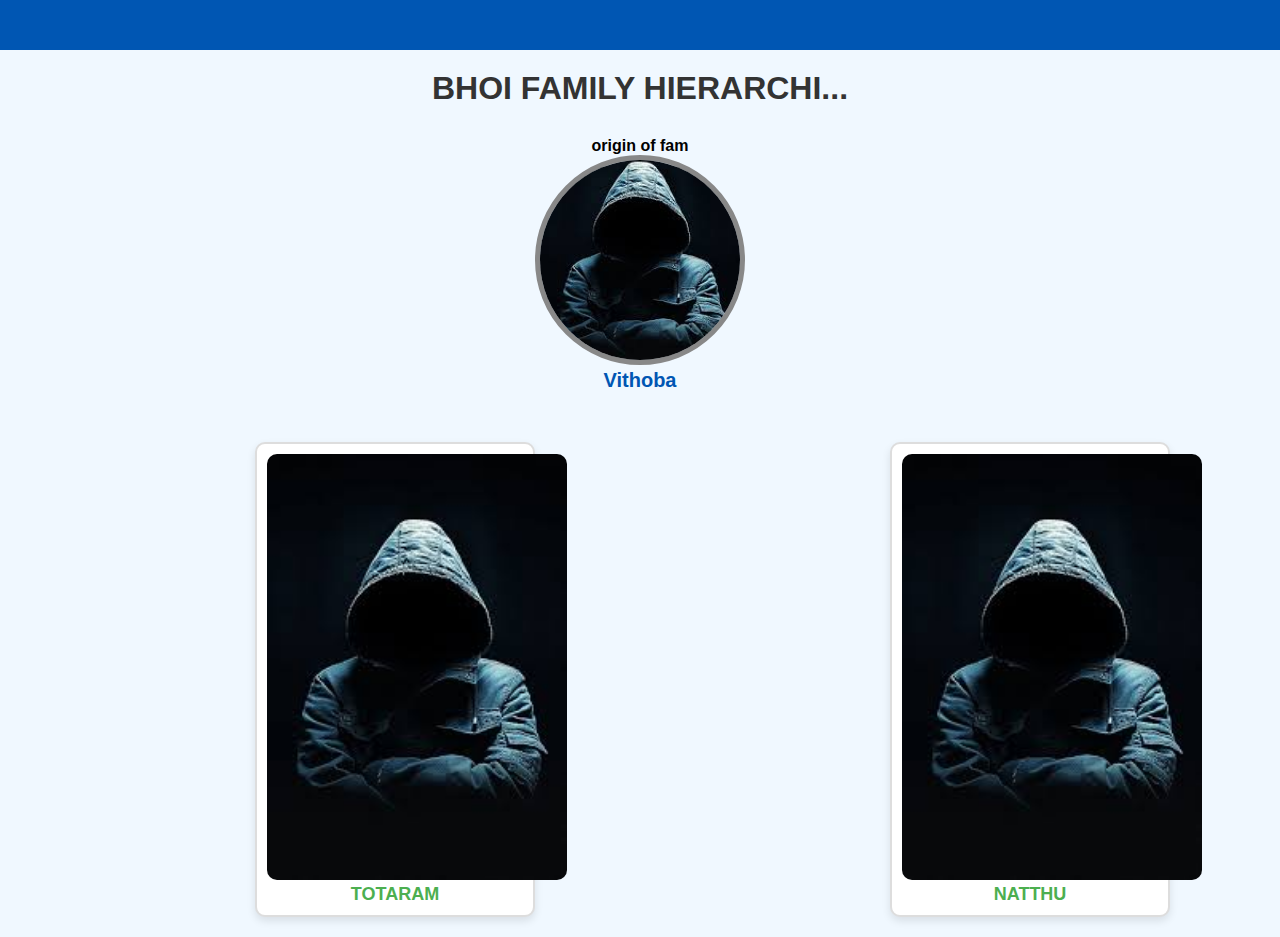
==== vithoba.html @ 1c57eb24 "image updated" ====
<!DOCTYPE html>
<html lang="en">

<head>
    <meta charset="UTF-8">
    <meta name="viewport" content="width=device-width, initial-scale=1.0">
    <title>RAJ BHOI</title>
    <link rel="stylesheet" href="vithobastyle.css">
</head>

<body>

    <div id="navbar"></div>
    <h1 >BHOI FAMILY HIERARCHI...</h1>
    <div id="vithoba" >
        <b>origin of fam</b>
        <div>
            <img  id="vithobaimg" src="image.jpg" alt="sabka baap" ><br>
            <a href="#"><b>Vithoba</b></a>
        </div>

    </div>



    


    <div id="vithkid1" class="vithobakid" >
        <div id="vithkid1data">
            <img src="image.jpg" alt="img1" width=300px ;><br>
            <a href="totaram.html">TOTARAM</a>
        </div>
    </div>


    <div id="vithkid2" class="vithobakid">
        <div id="vithkid2data">
            <img src="image.jpg" alt="img1" width=300px ;><br>
            <a href="#">NATTHU</a>
        </div>
    </div>

</body>
</body>

</html>
---- vithobastyle.css ----
body {
    font-family: Arial, sans-serif;
    margin: 0;
    padding: 0;
    box-sizing: border-box;
    background-color: #f0f8ff;
}

h1 {
    text-align: center;
    margin: 20px 0;
    color: #333;
}

#navbar {
    height: 50px;
    background-color: #0056b3;
}

#vithoba {
    margin: 20px auto;
    padding: 10px;
    width: 400px;
    text-align: center;
}

#vithobaimg {
    border-radius: 50%;
    width: 200px;
    height: 200px;
    object-fit: cover;
    border: 5px solid #888;
}

#vithoba a {
    text-decoration: none;
    color: #0056b3;
    font-size: 20px;
    font-weight: bold;
}

.vithobakid {
    display: inline-block;
    width: 20%;
    margin: 20px 2%;
    padding: 10px;
    text-align: center;
    border: 2px solid #ddd;
    border-radius: 10px;
    background-color: #ffffff;
    box-shadow: 0 4px 8px rgba(0, 0, 0, 0.1);
}

.vithobakid img {
    width: 300px;
    border-radius: 10px;
}

.vithobakid a {
    text-decoration: none;
    color: #4CAF50;
    font-size: 18px;
    font-weight: bold;
}

#vithkid2{
    margin-left: 325px;
}

#vithkid1{
    margin-left: 255px;
}




@media screen and (max-width: 768px) {
    #vithobaimg {
        width: 300px;
    }

    .vithobakid {
        width: 90%;
        margin: 10px auto;
    }
}
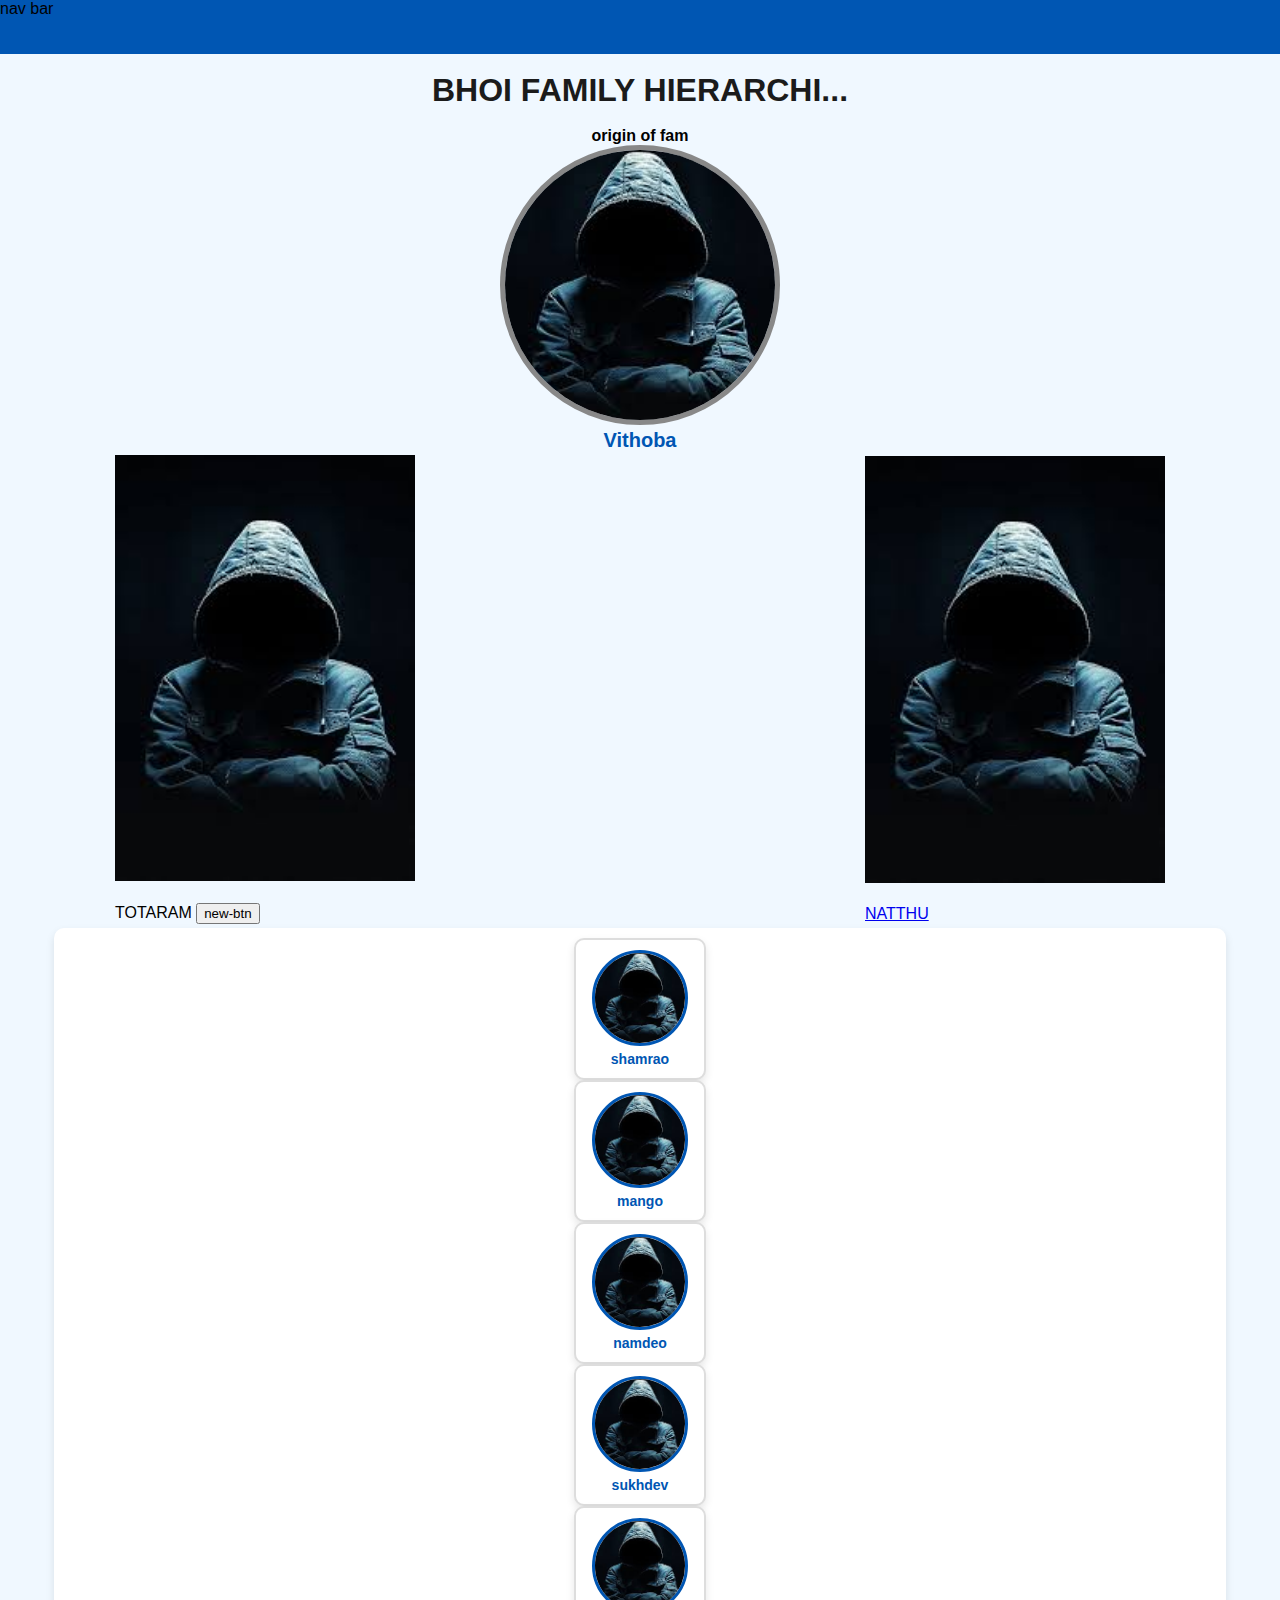
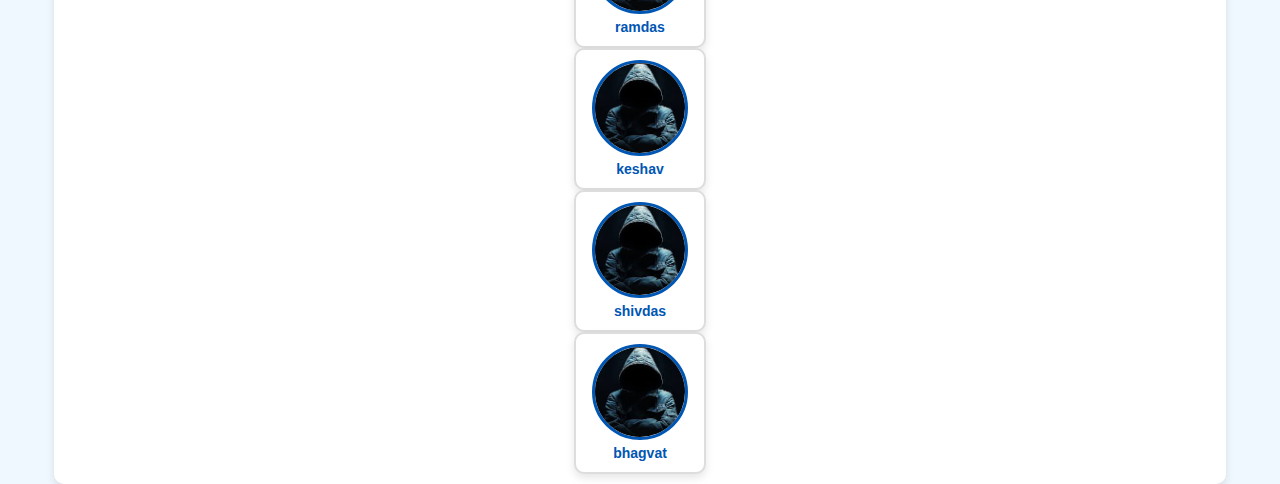
==== commit e961dbb2: "did some trial and error" ====
--- a/vithoba.html
+++ b/vithoba.html
@@ -10,37 +10,107 @@
 
 <body>
 
-    <div id="navbar"></div>
-    <h1 >BHOI FAMILY HIERARCHI...</h1>
-    <div id="vithoba" >
-        <b>origin of fam</b>
-        <div>
-            <img  id="vithobaimg" src="image.jpg" alt="sabka baap" ><br>
-            <a href="#"><b>Vithoba</b></a>
+
+    <div class="containt">
+        <div id="navbar">nav bar</div>
+        <h1>BHOI FAMILY HIERARCHI...</h1>
+        <div class="vithobaContainer">
+            <div id="vithoba">
+                <b> origin of fam </b>
+                <div>
+                    <img id="vithobaimg" src="image.jpg" alt="sabka baap"><br>
+                    <a><b>Vithoba</b></a>
+                </div>
+            </div>
         </div>
 
+
+
+
+
+        <div class="childrenContainer">
+            <div id="vithkid1" class="vithobaKid">
+                <div id="vithkid1data">
+                    <img src="image.jpg" alt="img1" width=300px ;><br><br>
+                    <a class="aOfTotaram">TOTARAM</a>
+                    <button class="aOfTotaram">new-btn</button>
+                </div>
+            </div>
+
+
+
+            <div id="vithkid2" class="vithobaKid">
+                <div id="vithkid2data">
+                    <img src="image.jpg" alt="img1" width=300px ;><br><br>
+                    <a class="aOfNatthu" href="#">NATTHU</a>
+                </div>
+            </div>
+        </div>
+    </div><br><br>
+
+
+    <div class="totaramSetContainer hide">
+        <div id="totaramset">
+            <div id="totakid1" class="totaramkids">
+                <div id="vithkid1data">
+                    <img src="image.jpg" alt="img1" width=300px ;><br>
+                    <a href="#">shamrao</a>
+                </div>
+            </div>
+            <div id="totakid2" class="totaramkids">
+                <div id="vithkid1data">
+                    <img src="image.jpg" alt="img1" width=300px ;><br>
+                    <a href="#">mango</a>
+                </div>
+            </div>
+            <div id="totakid3" class="totaramkids">
+                <div id="vithkid1data">
+                    <img src="image.jpg" alt="img1" width=300px ;><br>
+                    <a href="namdeo.html">namdeo</a>
+                </div>
+            </div>
+            <div id="totakid4" class="totaramkids">
+                <div id="vithkid1data">
+                    <img src="image.jpg" alt="img1" width=300px ;><br>
+                    <a href="#">sukhdev</a>
+                </div>
+            </div>
+            <div id="totakid5" class="totaramkids">
+                <div id="vithkid1data">
+                    <img src="image.jpg" alt="img1" width=300px ;><br>
+                    <a href="#">ramdas</a>
+                </div>
+            </div>
+            <div id="totakid6" class="totaramkids">
+                <div id="vithkid1data">
+                    <img src="image.jpg" alt="img1" width=300px ;><br>
+                    <a href="#">keshav</a>
+                </div>
+            </div>
+            <div id="totakid7" class="totaramkids">
+                <div id="vithkid1data">
+                    <img src="image.jpg" alt="img1" width=300px ;><br>
+                    <a href="#">shivdas</a>
+                </div>
+            </div>
+            <div id="totakid8" class="totaramkids">
+                <div id="vithkid1data">
+                    <img src="image.jpg" alt="img1" width=300px ;><br>
+                    <a href="#">bhagvat</a>
+                </div>
+            </div>
+        </div>
     </div>
 
 
 
-    
 
 
-    <div id="vithkid1" class="vithobakid" >
-        <div id="vithkid1data">
-            <img src="image.jpg" alt="img1" width=300px ;><br>
-            <a href="totaram.html">TOTARAM</a>
-        </div>
-    </div>
 
 
-    <div id="vithkid2" class="vithobakid">
-        <div id="vithkid2data">
-            <img src="image.jpg" alt="img1" width=300px ;><br>
-            <a href="#">NATTHU</a>
-        </div>
-    </div>
 
+
+<script src="app.js"></script>
 </body>
 </body>
 
--- a/vithobastyle.css
+++ b/vithobastyle.css
@@ -1,33 +1,53 @@
-body {
-    font-family: Arial, sans-serif;
+/* body {
     margin: 0;
     padding: 0;
     box-sizing: border-box;
     background-color: #f0f8ff;
+    font-family: Arial, sans-serif;
+}
+
+#navbar {
+    height: 6vmin;
+    background-color: #0056b3;
 }
 
 h1 {
     text-align: center;
-    margin: 20px 0;
-    color: #333;
-}
-
-#navbar {
-    height: 50px;
-    background-color: #0056b3;
+    margin:2vh;
+    color: #1b1b1b;
+}
+
+.container {
+
+    height: 80vh;
+}
+.vithobaContainer {
+    display: flex;
+    justify-content: center;
+    align-items: center;
+}
+
+.childrenContainer {
+
+    height: 45vmin;
+
+    display: flex;
+    align-items: center;
+    justify-content: center;
+    gap: 50vh;
 }
 
 #vithoba {
-    margin: 20px auto;
-    padding: 10px;
-    width: 400px;
+
+    height: 40vh;
     text-align: center;
 }
 
 #vithobaimg {
-    border-radius: 50%;
-    width: 200px;
-    height: 200px;
+
+    border-radius: 50vmin;
+    width: 30vmin;
+    height: 30vmin ;
     object-fit: cover;
     border: 5px solid #888;
 }
@@ -41,8 +61,8 @@
 
 .vithobakid {
     display: inline-block;
-    width: 20%;
-    margin: 20px 2%;
+    height: 40vmin;
+    width: 25vmin;
     padding: 10px;
     text-align: center;
     border: 2px solid #ddd;
@@ -52,8 +72,9 @@
 }
 
 .vithobakid img {
-    width: 300px;
-    border-radius: 10px;
+    height: 35vmin;
+    width: 25vmin;
+    border-radius: 2vh;
 }
 
 .vithobakid a {
@@ -62,17 +83,6 @@
     font-size: 18px;
     font-weight: bold;
 }
-
-#vithkid2{
-    margin-left: 325px;
-}
-
-#vithkid1{
-    margin-left: 255px;
-}
-
-
-
 
 @media screen and (max-width: 768px) {
     #vithobaimg {
@@ -84,3 +94,259 @@
         margin: 10px auto;
     }
 }
+
+
+
+.hide {
+
+    display: none;
+}
+
+
+
+
+
+
+
+
+
+
+
+.hide {
+
+    display: none;
+} */
+
+
+
+
+
+
+
+
+
+
+
+
+
+
+body {
+    margin: 0;
+    padding: 0;
+    box-sizing: border-box;
+    background-color: #f0f8ff;
+    font-family: Arial, sans-serif;
+}
+
+#navbar {
+    height: 6vmin;
+    background-color: #0056b3;
+}
+
+h1 {
+    text-align: center;
+    margin: 2vh;
+    color: #1b1b1b;
+}
+
+.container {
+    height: 80vh;
+}
+
+.vithobaContainer {
+    display: flex;
+    justify-content: center;
+    align-items: center;
+}
+
+.childrenContainer {
+    height: 45vmin;
+    display: flex;
+    align-items: center;
+    justify-content: center;
+    gap: 50vh;
+}
+
+#vithoba {
+    height: 40vh;
+    text-align: center;
+}
+
+#vithobaimg {
+    border-radius: 50vmin;
+    width: 30vmin;
+    height: 30vmin;
+    object-fit: cover;
+    border: 5px solid #888;
+}
+
+#vithoba a {
+    text-decoration: none;
+    color: #0056b3;
+    font-size: 20px;
+    font-weight: bold;
+}
+
+/* ✅ Style for Totaram Section */
+/* .totaramSetContainer {
+    display: flex;
+    flex-wrap: wrap;
+    justify-content: center;
+    gap: 20px;
+    padding: 20px;
+    background-color: white;
+    border-radius: 10px;
+    box-shadow: 0 4px 8px rgba(0, 0, 0, 0.1);
+    width: 90%;
+    margin: auto;
+}
+
+.totaramkids {
+    background-color: white;
+    border: 2px solid #ddd;
+    border-radius: 10px;
+    box-shadow: 0 4px 8px rgba(0, 0, 0, 0.1);
+    padding: 15px;
+    text-align: center;
+    transition: transform 0.3s ease-in-out;
+}
+
+.totaramkids:hover {
+    transform: scale(1.05);
+}
+
+.totaramkids img {
+    width: 200px;
+    height: 200px;
+    border-radius: 50%;
+    border: 4px solid #0056b3;
+    object-fit: cover;
+}
+
+.totaramkids a {
+    text-decoration: none;
+    color: #0056b3;
+    font-size: 18px;
+    font-weight: bold;
+    display: block;
+    margin-top: 10px;
+}
+
+/* ✅ Styling for the hidden class */
+/* .hide {
+    display: none;
+}
+
+/* ✅ Button styling */
+/* .aOfTotaram { */
+    /* padding: 10px 20px;
+    font-size: 16px;
+    background-color: #0056b3;
+    color: white;
+    border: none;
+    border-radius: 5px;
+    cursor: pointer;
+    transition: background 0.3s ease-in-out;
+}
+
+.aOfTotaram:hover {
+    background-color: #004494;
+} */
+
+/* ✅ Responsive Design */
+/* @media screen and (max-width: 768px) { */
+    /* .childrenContainer {
+        flex-direction: column;
+        gap: 20px;
+    }
+
+    .totaramSetContainer {
+        flex-direction: column;
+        gap: 10px;
+    }
+
+    .totaramkids img {
+        width: 150px;
+        height: 150px;
+    }
+} */
+
+
+
+
+
+
+
+
+.totaramSetContainer {
+    display: flex;
+    flex-wrap: wrap;
+    justify-content: center;
+    gap: 15px;
+    padding: 10px;
+    background-color: white;
+    border-radius: 10px;
+    box-shadow: 0 4px 8px rgba(0, 0, 0, 0.1);
+    width: 90%;
+    margin: auto;
+    align-items: center;
+    flex-direction: row;
+}
+
+/* Style each child in one line */
+.totaramkids {
+    display: flex;
+    flex-direction: column;
+    align-items: center;
+    justify-content: center;
+    width: 12vmin; /* Adjusted size */
+    height: auto;
+    background-color: white;
+    border: 2px solid #ddd;
+    border-radius: 10px;
+    box-shadow: 0 4px 8px rgba(0, 0, 0, 0.1);
+    padding: 10px;
+    text-align: center;
+    transition: transform 0.3s ease-in-out;
+}
+
+.totaramkids:hover {
+    transform: scale(1.05);
+}
+
+/* Make images smaller to fit in a row */
+.totaramkids img {
+    width: 10vmin;
+    height: 10vmin;
+    border-radius: 50%;
+    border: 3px solid #0056b3;
+    object-fit: cover;
+}
+
+/* Links below images */
+.totaramkids a {
+    text-decoration: none;
+    color: #0056b3;
+    font-size: 14px;
+    font-weight: bold;
+    margin-top: 5px;
+}
+
+/* Make sure items appear in one or two lines on smaller screens */
+@media screen and (max-width: 768px) {
+    .totaramSetContainer {
+        flex-wrap: wrap;
+        gap: 10px;
+    }
+
+    .totaramkids {
+        width: 15vmin;
+    }
+
+    .totaramkids img {
+        width: 8vmin;
+        height: 8vmin;
+    }
+}
+
+
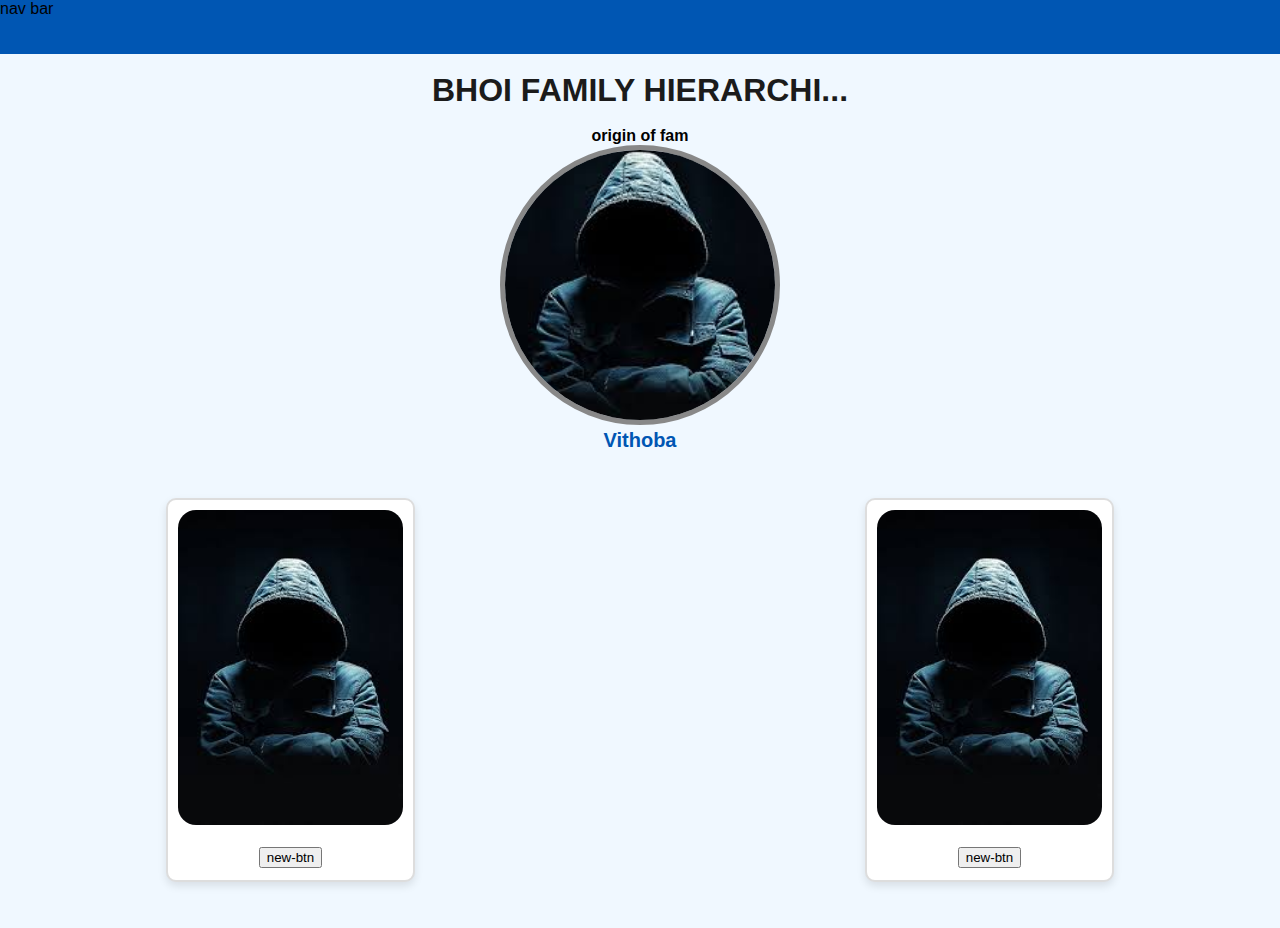
==== commit 3fd4b79f: "some additional func to the app.js is added" ====
--- a/vithoba.html
+++ b/vithoba.html
@@ -28,11 +28,10 @@
 
 
 
-        <div class="childrenContainer">
+        <div class="childrenContainer ">
             <div id="vithkid1" class="vithobaKid">
                 <div id="vithkid1data">
                     <img src="image.jpg" alt="img1" width=300px ;><br><br>
-                    <a class="aOfTotaram">TOTARAM</a>
                     <button class="aOfTotaram">new-btn</button>
                 </div>
             </div>
@@ -42,7 +41,7 @@
             <div id="vithkid2" class="vithobaKid">
                 <div id="vithkid2data">
                     <img src="image.jpg" alt="img1" width=300px ;><br><br>
-                    <a class="aOfNatthu" href="#">NATTHU</a>
+                    <button class="aOfNatthu">new-btn</button>
                 </div>
             </div>
         </div>
@@ -58,7 +57,7 @@
                 </div>
             </div>
             <div id="totakid2" class="totaramkids">
-                <div id="vithkid1data">
+                <div id="vithkid1data ">
                     <img src="image.jpg" alt="img1" width=300px ;><br>
                     <a href="#">mango</a>
                 </div>
--- a/vithobastyle.css
+++ b/vithobastyle.css
@@ -1,4 +1,4 @@
-/* body {
+body {
     margin: 0;
     padding: 0;
     box-sizing: border-box;
@@ -59,7 +59,7 @@
     font-weight: bold;
 }
 
-.vithobakid {
+.vithobaKid {
     display: inline-block;
     height: 40vmin;
     width: 25vmin;
@@ -71,7 +71,7 @@
     box-shadow: 0 4px 8px rgba(0, 0, 0, 0.1);
 }
 
-.vithobakid img {
+.vithobaKid img {
     height: 35vmin;
     width: 25vmin;
     border-radius: 2vh;
@@ -84,16 +84,7 @@
     font-weight: bold;
 }
 
-@media screen and (max-width: 768px) {
-    #vithobaimg {
-        width: 300px;
-    }
 
-    .vithobakid {
-        width: 90%;
-        margin: 10px auto;
-    }
-}
 
 
 
@@ -102,251 +93,22 @@
     display: none;
 }
 
+.after {
 
+    display: inline-block;
+    height: 50vmin;
+    width: 35vmin;
+    padding: 15px;
+    text-align: center;
+    border: 2px solid #ddd;
+    border-radius: 10px;
+    background-color: #ffffff;
+    box-shadow: 0 4px 8px rgba(0, 0, 0, 0.1);
 
-
-
-
-
-
-
-
-
-.hide {
-
-    display: none;
-} */
-
-
-
-
-
-
-
-
-
-
-
-
-
-
-body {
-    margin: 0;
-    padding: 0;
-    box-sizing: border-box;
-    background-color: #f0f8ff;
-    font-family: Arial, sans-serif;
 }
 
-#navbar {
-    height: 6vmin;
-    background-color: #0056b3;
-}
+.after img {
 
-h1 {
-    text-align: center;
-    margin: 2vh;
-    color: #1b1b1b;
-}
-
-.container {
-    height: 80vh;
-}
-
-.vithobaContainer {
-    display: flex;
-    justify-content: center;
-    align-items: center;
-}
-
-.childrenContainer {
     height: 45vmin;
-    display: flex;
-    align-items: center;
-    justify-content: center;
-    gap: 50vh;
-}
-
-#vithoba {
-    height: 40vh;
-    text-align: center;
-}
-
-#vithobaimg {
-    border-radius: 50vmin;
-    width: 30vmin;
-    height: 30vmin;
-    object-fit: cover;
-    border: 5px solid #888;
-}
-
-#vithoba a {
-    text-decoration: none;
-    color: #0056b3;
-    font-size: 20px;
-    font-weight: bold;
-}
-
-/* ✅ Style for Totaram Section */
-/* .totaramSetContainer {
-    display: flex;
-    flex-wrap: wrap;
-    justify-content: center;
-    gap: 20px;
-    padding: 20px;
-    background-color: white;
-    border-radius: 10px;
-    box-shadow: 0 4px 8px rgba(0, 0, 0, 0.1);
-    width: 90%;
-    margin: auto;
-}
-
-.totaramkids {
-    background-color: white;
-    border: 2px solid #ddd;
-    border-radius: 10px;
-    box-shadow: 0 4px 8px rgba(0, 0, 0, 0.1);
-    padding: 15px;
-    text-align: center;
-    transition: transform 0.3s ease-in-out;
-}
-
-.totaramkids:hover {
-    transform: scale(1.05);
-}
-
-.totaramkids img {
-    width: 200px;
-    height: 200px;
-    border-radius: 50%;
-    border: 4px solid #0056b3;
-    object-fit: cover;
-}
-
-.totaramkids a {
-    text-decoration: none;
-    color: #0056b3;
-    font-size: 18px;
-    font-weight: bold;
-    display: block;
-    margin-top: 10px;
-}
-
-/* ✅ Styling for the hidden class */
-/* .hide {
-    display: none;
-}
-
-/* ✅ Button styling */
-/* .aOfTotaram { */
-    /* padding: 10px 20px;
-    font-size: 16px;
-    background-color: #0056b3;
-    color: white;
-    border: none;
-    border-radius: 5px;
-    cursor: pointer;
-    transition: background 0.3s ease-in-out;
-}
-
-.aOfTotaram:hover {
-    background-color: #004494;
-} */
-
-/* ✅ Responsive Design */
-/* @media screen and (max-width: 768px) { */
-    /* .childrenContainer {
-        flex-direction: column;
-        gap: 20px;
-    }
-
-    .totaramSetContainer {
-        flex-direction: column;
-        gap: 10px;
-    }
-
-    .totaramkids img {
-        width: 150px;
-        height: 150px;
-    }
-} */
-
-
-
-
-
-
-
-
-.totaramSetContainer {
-    display: flex;
-    flex-wrap: wrap;
-    justify-content: center;
-    gap: 15px;
-    padding: 10px;
-    background-color: white;
-    border-radius: 10px;
-    box-shadow: 0 4px 8px rgba(0, 0, 0, 0.1);
-    width: 90%;
-    margin: auto;
-    align-items: center;
-    flex-direction: row;
-}
-
-/* Style each child in one line */
-.totaramkids {
-    display: flex;
-    flex-direction: column;
-    align-items: center;
-    justify-content: center;
-    width: 12vmin; /* Adjusted size */
-    height: auto;
-    background-color: white;
-    border: 2px solid #ddd;
-    border-radius: 10px;
-    box-shadow: 0 4px 8px rgba(0, 0, 0, 0.1);
-    padding: 10px;
-    text-align: center;
-    transition: transform 0.3s ease-in-out;
-}
-
-.totaramkids:hover {
-    transform: scale(1.05);
-}
-
-/* Make images smaller to fit in a row */
-.totaramkids img {
-    width: 10vmin;
-    height: 10vmin;
-    border-radius: 50%;
-    border: 3px solid #0056b3;
-    object-fit: cover;
-}
-
-/* Links below images */
-.totaramkids a {
-    text-decoration: none;
-    color: #0056b3;
-    font-size: 14px;
-    font-weight: bold;
-    margin-top: 5px;
-}
-
-/* Make sure items appear in one or two lines on smaller screens */
-@media screen and (max-width: 768px) {
-    .totaramSetContainer {
-        flex-wrap: wrap;
-        gap: 10px;
-    }
-
-    .totaramkids {
-        width: 15vmin;
-    }
-
-    .totaramkids img {
-        width: 8vmin;
-        height: 8vmin;
-    }
-}
-
-
+    width: 35vmin;
+}